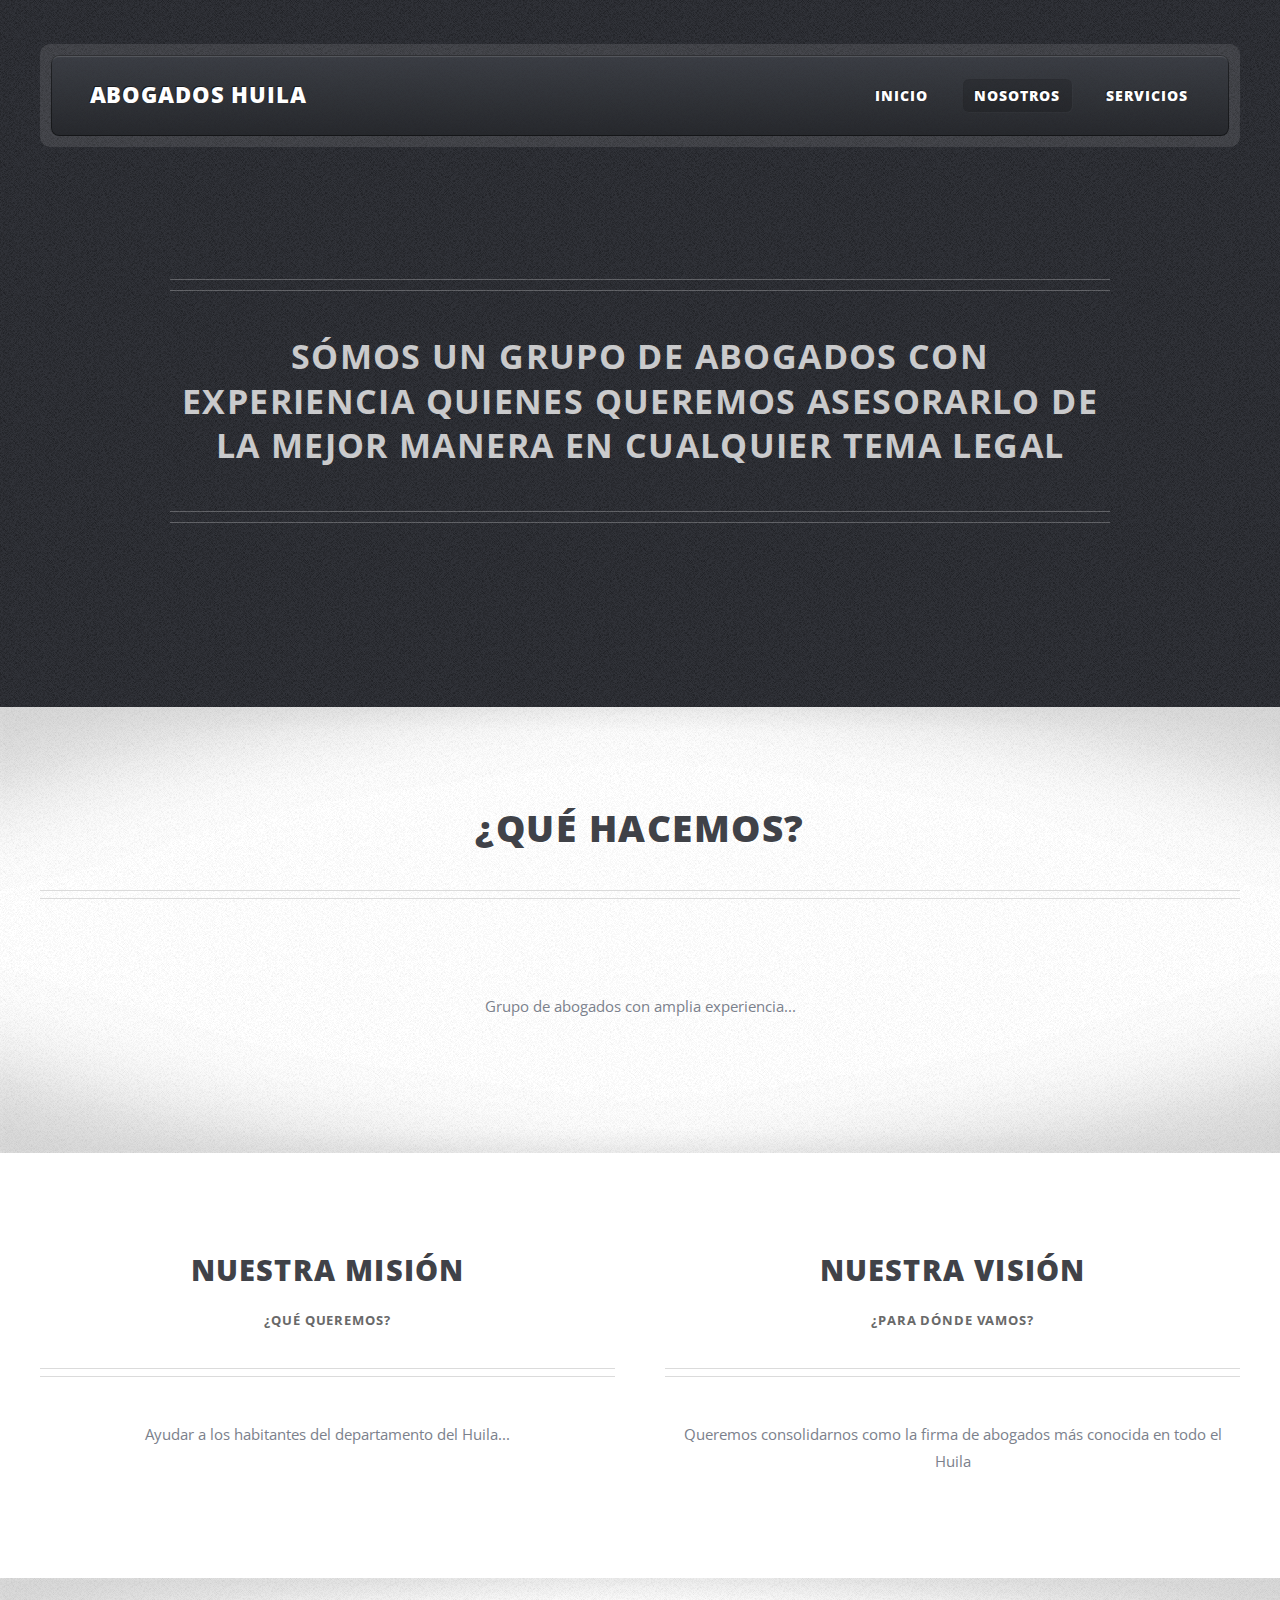
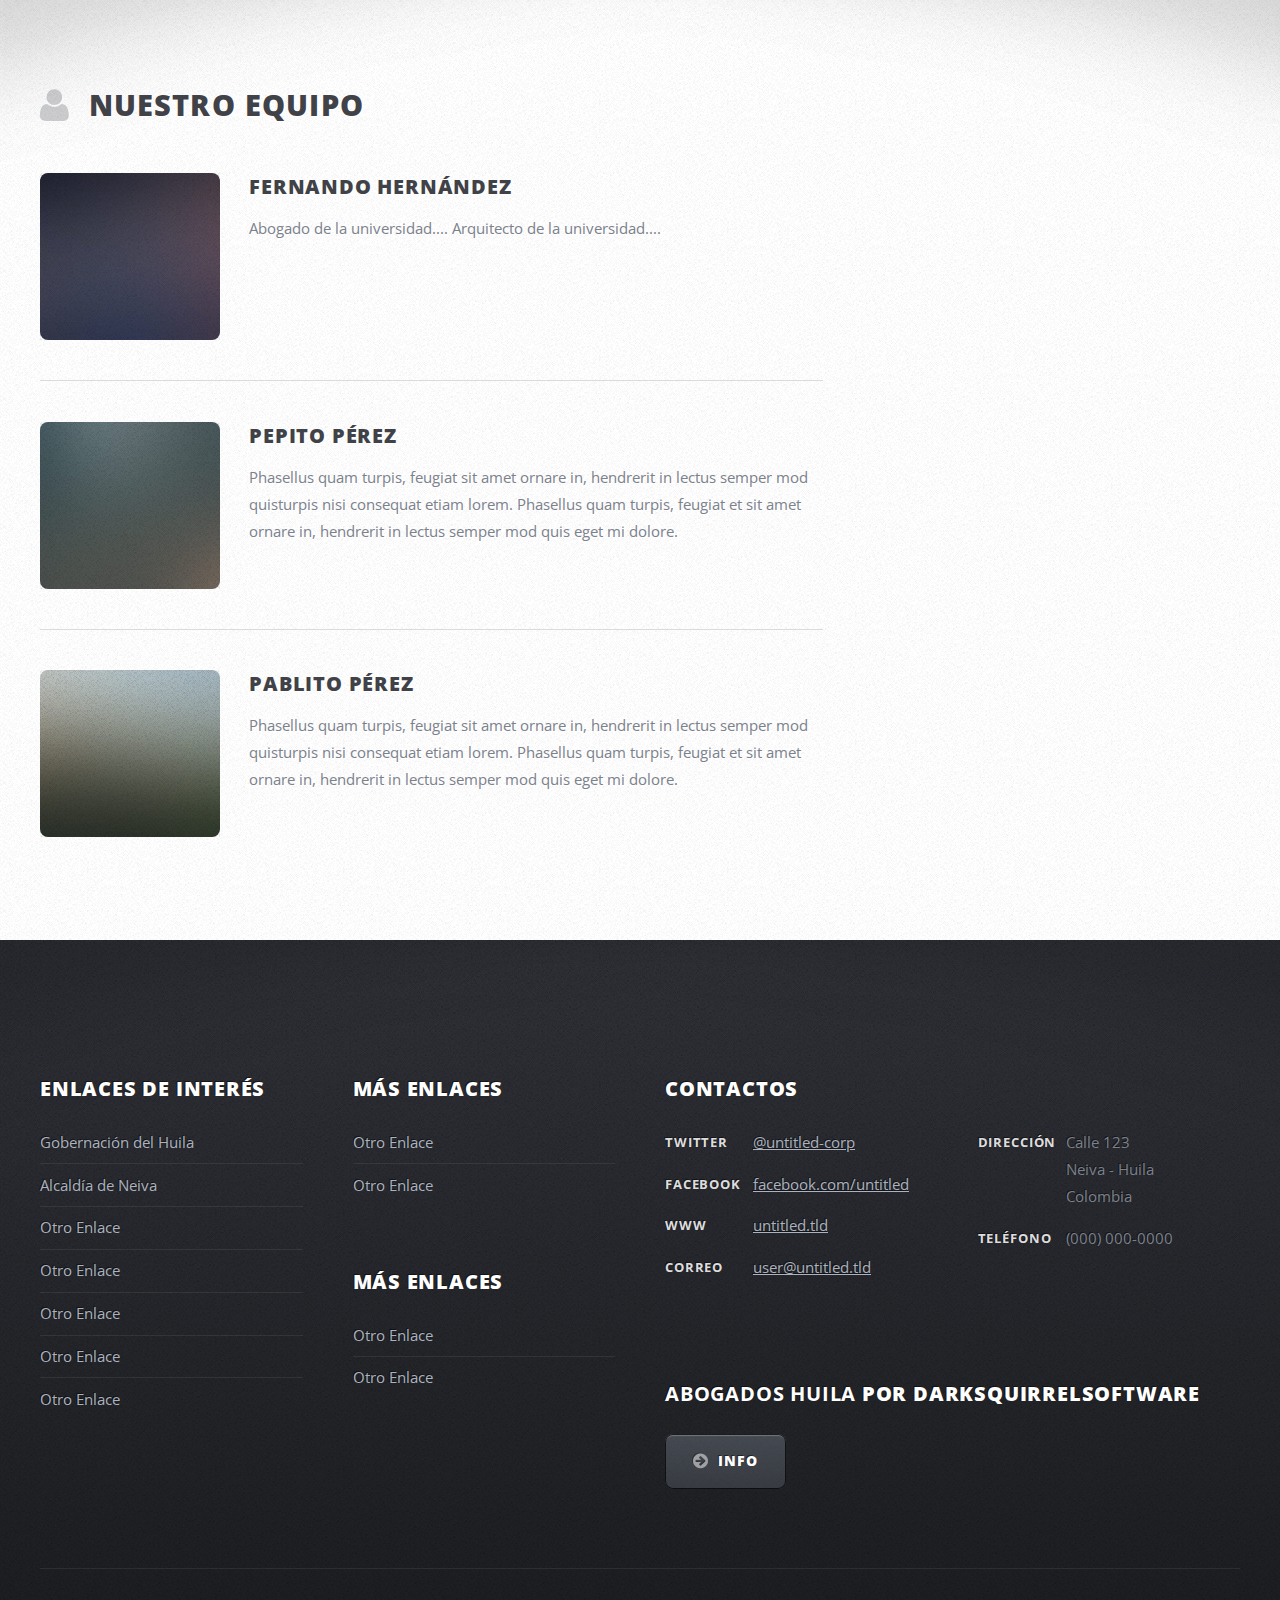
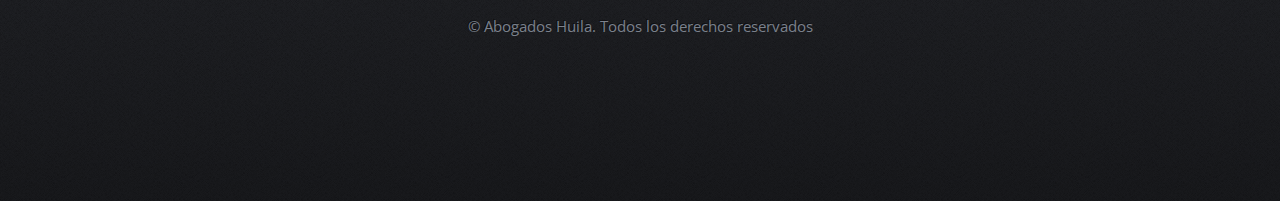
==== nosotros.html @ 2f86e8bd "Primera plantilla para la página" ====
<!DOCTYPE HTML>
<!--
	ZeroFour by HTML5 UP
	html5up.net | @ajlkn
	Free for personal and commercial use under the CCA 3.0 license (html5up.net/license)
-->
<html>
	<head>
		<title>Abogados Huila - Nosotros</title>
		<meta charset="utf-8" />
		<meta name="viewport" content="width=device-width, initial-scale=1" />
		<!--[if lte IE 8]><script src="assets/js/ie/html5shiv.js"></script><![endif]-->
		<link rel="stylesheet" href="assets/css/main.css" />
		<!--[if lte IE 8]><link rel="stylesheet" href="assets/css/ie8.css" /><![endif]-->
		<!--[if lte IE 9]><link rel="stylesheet" href="assets/css/ie9.css" /><![endif]-->
	</head>
	<body class="homepage">
		<div id="page-wrapper">

			<!-- Header -->
				<div id="header-wrapper">
					<div class="container">
						<!-- Header -->
							<header id="header">
								<div class="inner">
									<!-- Logo -->
										<h1><a href="index.html" id="logo">Abogados Huila</a></h1>
									<!-- Nav -->
										<nav id="nav">
											<ul>
												<li><a href="index.html">Inicio</a></li>
												<li class="current_page_item"><a href="nosotros.html">Nosotros</a></li>
												<li>
													<a href="servicios.html">Servicios</a>
													<ul>
														<li><a href="servicios.html#Laboral">Derecho Laboral</a></li>
														<li><a href="servicios.html#Comercial">Derecho Comercial</a></li>
														<li><a href="servicios.html#Industrial">Derecho Industrial</a></li>
														<li><a href="servicios.html#Internacional">Derecho Internacional</a></li>
														<li><a href="servicios.html#Ambiental">Derecho Ambiental</a></li>
														<li><a href="servicios.html#Administrativo">Derecho Administrativo</a></li>
														<li><a href="servicios.html#Civil">Derecho Civil</a></li>
													</ul>
												</li>
											</ul>
										</nav>

								</div>
							</header>

						<!-- Banner -->
							<div id="banner">
								<h2>
									Sómos un grupo de abogados con experiencia quienes queremos asesorarlo de la mejor manera
									en cualquier tema legal
								</h2>

							</div>

					</div>
				</div>

			<!-- Main Wrapper -->
				<div id="main-wrapper">
					<div class="wrapper style1">
						<div class="inner">

							<!-- Feature 1 -->
								<section class="container box feature1">
									<div class="row">
										<div class="12u">
											<header class="first major">
												<h2>¿Qué Hacemos?</h2>
											</header>
										</div>
									</div>

									<div class="row">
										<div class="12u">
											<p>Grupo de abogados con amplia experiencia...</p>
										</div>
									</div>
								</section>

						</div>
					</div>
					<div class="wrapper style2">
						<div class="inner">

							<!-- Feature 2 -->
								<section class="container box feature2">
									<div class="row">
										<div class="6u 12u(mobile)">
											<section>
												<header class="major">
													<h2>Nuestra Misión</h2>
													<p>¿Qué Queremos?</p>
												</header>
												<p>Ayudar a los habitantes del departamento del Huila...</p>

											</section>
										</div>
										<div class="6u 12u(mobile)">
											<section>
												<header class="major">
													<h2>Nuestra Visión</h2>
													<p>¿Para dónde vamos?</p>
												</header>
												<p>Queremos consolidarnos como la firma de abogados más conocida en todo el Huila</p>

											</section>
										</div>
									</div>
								</section>

							</div>
					</div>
					<div class="wrapper style3">
						<div class="inner">
							<div class="container">
								<div class="row">
									<div class="8u 12u(mobile)">

										<!-- Article list -->
											<section class="box article-list">
												<h2 class="icon fa-user">Nuestro Equipo</h2>

												<!-- Excerpt -->
													<article class="box excerpt">
														<a href="#" class="image left"><img src="images/pic04.jpg" alt="" /></a>
														<div>
															<header>
																<h3><a href="#">Fernando Hernández</a></h3>
															</header>
															<p>Abogado de la universidad.... Arquitecto de la universidad....</p>
														</div>
													</article>

												<!-- Excerpt -->
													<article class="box excerpt">
														<a href="#" class="image left"><img src="images/pic05.jpg" alt="" /></a>
														<div>
															<header>
																<h3><a href="#">Pepito Pérez</a></h3>
															</header>
															<p>Phasellus quam turpis, feugiat sit amet ornare in, hendrerit in lectus
															semper mod quisturpis nisi consequat etiam lorem. Phasellus quam turpis,
															feugiat et sit amet ornare in, hendrerit in lectus semper mod quis eget mi dolore.</p>
														</div>
													</article>

												<!-- Excerpt -->
													<article class="box excerpt">
														<a href="#" class="image left"><img src="images/pic06.jpg" alt="" /></a>
														<div>
															<header>
																<h3><a href="#">Pablito Pérez</a></h3>
															</header>
															<p>Phasellus quam turpis, feugiat sit amet ornare in, hendrerit in lectus
															semper mod quisturpis nisi consequat etiam lorem. Phasellus quam turpis,
															feugiat et sit amet ornare in, hendrerit in lectus semper mod quis eget mi dolore.</p>
														</div>
													</article>

											</section>
									</div>

								</div>
							</div>
						</div>
					</div>
				</div>

				<!-- Footer Wrapper -->
					<div id="footer-wrapper">
						<footer id="footer" class="container">
							<div class="row">
								<div class="3u 12u(mobile)">

									<!-- Links -->
										<section>
											<h2>Enlaces de Interés</h2>
											<ul class="divided">
												<li><a href="#">Gobernación del Huila</a></li>
												<li><a href="#">Alcaldía de Neiva</a></li>
												<li><a href="#">Otro Enlace</a></li>
												<li><a href="#">Otro Enlace</a></li>
												<li><a href="#">Otro Enlace</a></li>
												<li><a href="#">Otro Enlace</a></li>
												<li><a href="#">Otro Enlace</a></li>
											</ul>
										</section>

								</div>
								<div class="3u 12u(mobile)">

									<!-- Links -->
										<section>
											<h2>Más Enlaces</h2>
											<ul class="divided">
												<li><a href="#">Otro Enlace</a></li>
												<li><a href="#">Otro Enlace</a></li>
											</ul>
										</section>

										<!-- Links -->
											<section>
												<h2>Más Enlaces</h2>
												<ul class="divided">
													<li><a href="#">Otro Enlace</a></li>
													<li><a href="#">Otro Enlace</a></li>
												</ul>
											</section>
								</div>
								<div class="6u 12u(mobile)">
									<!-- Contact -->
									<section>
										<h2>Contactos</h2>
										<div>
											<div class="row">
												<div class="6u 12u(mobile)">
													<dl class="contact">
														<dt>Twitter</dt>
														<dd><a href="#">@untitled-corp</a></dd>
														<dt>Facebook</dt>
														<dd><a href="#">facebook.com/untitled</a></dd>
														<dt>WWW</dt>
														<dd><a href="#">untitled.tld</a></dd>
														<dt>Correo</dt>
														<dd><a href="#">user@untitled.tld</a></dd>
													</dl>
												</div>
												<div class="6u 12u(mobile)">
													<dl class="contact">
														<dt>Dirección</dt>
														<dd>
															Calle 123<br />
															Neiva - Huila<br />
															Colombia
														</dd>
														<dt>Teléfono</dt>
														<dd>(000) 000-0000</dd>
													</dl>
												</div>
											</div>
										</div>
									</section>
									<!-- About -->
										<section>
											<h2><strong>Abogados Huila</strong> por DarkSquirrelSoftware</h2>
											<a href="#" class="button alt icon fa-arrow-circle-right">Info</a>
										</section>
								</div>
							</div>
							<div class="row">
								<div class="12u">
									<div id="copyright">
										<ul class="menu">
											<li>&copy; Abogados Huila. Todos los derechos reservados</li>
										</ul>
									</div>
								</div>
							</div>
						</footer>
					</div> <!-- Fin Wrapper Footer -->

		</div>

		<!-- Scripts -->

			<script src="assets/js/jquery.min.js"></script>
			<script src="assets/js/jquery.dropotron.min.js"></script>
			<script src="assets/js/skel.min.js"></script>
			<script src="assets/js/skel-viewport.min.js"></script>
			<script src="assets/js/util.js"></script>
			<!--[if lte IE 8]><script src="assets/js/ie/respond.min.js"></script><![endif]-->
			<script src="assets/js/main.js"></script>

	</body>
</html>
---- assets/css/main.css ----
@import url("https://fonts.googleapis.com/css?family=Open+Sans:400,400italic,700,800");
@import url("font-awesome.min.css");

/*
	ZeroFour by HTML5 UP
	html5up.net | @ajlkn
	Free for personal and commercial use under the CCA 3.0 license (html5up.net/license)
*/

/* Reset */

	html, body, div, span, applet, object, iframe, h1, h2, h3, h4, h5, h6, p, blockquote, pre, a, abbr, acronym, address, big, cite, code, del, dfn, em, img, ins, kbd, q, s, samp, small, strike, strong, sub, sup, tt, var, b, u, i, center, dl, dt, dd, ol, ul, li, fieldset, form, label, legend, table, caption, tbody, tfoot, thead, tr, th, td, article, aside, canvas, details, embed, figure, figcaption, footer, header, hgroup, menu, nav, output, ruby, section, summary, time, mark, audio, video {
		margin: 0;
		padding: 0;
		border: 0;
		font-size: 100%;
		font: inherit;
		vertical-align: baseline;
	}

	article, aside, details, figcaption, figure, footer, header, hgroup, menu, nav, section {
		display: block;
	}

	body {
		line-height: 1;
	}

	ol, ul {
		list-style: none;
	}

	blockquote, q {
		quotes: none;
	}

	blockquote:before, blockquote:after, q:before, q:after {
		content: '';
		content: none;
	}

	table {
		border-collapse: collapse;
		border-spacing: 0;
	}

	body {
		-webkit-text-size-adjust: none;
	}

/* Box Model */

	*, *:before, *:after {
		-moz-box-sizing: border-box;
		-webkit-box-sizing: border-box;
		box-sizing: border-box;
	}

/* Containers */

	.container {
		margin-left: auto;
		margin-right: auto;
	}

	.container.\31 25\25 {
		width: 100%;
		max-width: 1200px;
		min-width: 960px;
	}

	.container.\37 5\25 {
		width: 720px;
	}

	.container.\35 0\25 {
		width: 480px;
	}

	.container.\32 5\25 {
		width: 240px;
	}

	.container {
		width: 960px;
	}

	@media screen and (min-width: 737px) {

		.container.\31 25\25 {
			width: 100%;
			max-width: 1500px;
			min-width: 1200px;
		}

		.container.\37 5\25 {
			width: 900px;
		}

		.container.\35 0\25 {
			width: 600px;
		}

		.container.\32 5\25 {
			width: 300px;
		}

		.container {
			width: 1200px;
		}

	}

	@media screen and (min-width: 737px) and (max-width: 1200px) {

		.container.\31 25\25 {
			width: 100%;
			max-width: 1250px;
			min-width: 1000px;
		}

		.container.\37 5\25 {
			width: 750px;
		}

		.container.\35 0\25 {
			width: 500px;
		}

		.container.\32 5\25 {
			width: 250px;
		}

		.container {
			width: 1000px;
		}

	}

	@media screen and (max-width: 736px) {

		.container.\31 25\25 {
			width: 100%;
			max-width: 125%;
			min-width: 100%;
		}

		.container.\37 5\25 {
			width: 75%;
		}

		.container.\35 0\25 {
			width: 50%;
		}

		.container.\32 5\25 {
			width: 25%;
		}

		.container {
			width: 100% !important;
		}

	}

/* Grid */

	.row {
		border-bottom: solid 1px transparent;
		-moz-box-sizing: border-box;
		-webkit-box-sizing: border-box;
		box-sizing: border-box;
	}

	.row > * {
		float: left;
		-moz-box-sizing: border-box;
		-webkit-box-sizing: border-box;
		box-sizing: border-box;
	}

	.row:after, .row:before {
		content: '';
		display: block;
		clear: both;
		height: 0;
	}

	.row.uniform > * > :first-child {
		margin-top: 0;
	}

	.row.uniform > * > :last-child {
		margin-bottom: 0;
	}

	.row.\30 \25 > * {
		padding: 0 0 0 0px;
	}

	.row.\30 \25 {
		margin: 0 0 -1px 0px;
	}

	.row.uniform.\30 \25 > * {
		padding: 0px 0 0 0px;
	}

	.row.uniform.\30 \25 {
		margin: 0px 0 -1px 0px;
	}

	.row > * {
		padding: 0 0 0 40px;
	}

	.row {
		margin: 0 0 -1px -40px;
	}

	.row.uniform > * {
		padding: 40px 0 0 40px;
	}

	.row.uniform {
		margin: -40px 0 -1px -40px;
	}

	.row.\32 00\25 > * {
		padding: 0 0 0 80px;
	}

	.row.\32 00\25 {
		margin: 0 0 -1px -80px;
	}

	.row.uniform.\32 00\25 > * {
		padding: 80px 0 0 80px;
	}

	.row.uniform.\32 00\25 {
		margin: -80px 0 -1px -80px;
	}

	.row.\31 50\25 > * {
		padding: 0 0 0 60px;
	}

	.row.\31 50\25 {
		margin: 0 0 -1px -60px;
	}

	.row.uniform.\31 50\25 > * {
		padding: 60px 0 0 60px;
	}

	.row.uniform.\31 50\25 {
		margin: -60px 0 -1px -60px;
	}

	.row.\35 0\25 > * {
		padding: 0 0 0 20px;
	}

	.row.\35 0\25 {
		margin: 0 0 -1px -20px;
	}

	.row.uniform.\35 0\25 > * {
		padding: 20px 0 0 20px;
	}

	.row.uniform.\35 0\25 {
		margin: -20px 0 -1px -20px;
	}

	.row.\32 5\25 > * {
		padding: 0 0 0 10px;
	}

	.row.\32 5\25 {
		margin: 0 0 -1px -10px;
	}

	.row.uniform.\32 5\25 > * {
		padding: 10px 0 0 10px;
	}

	.row.uniform.\32 5\25 {
		margin: -10px 0 -1px -10px;
	}

	.\31 2u, .\31 2u\24 {
		width: 100%;
		clear: none;
		margin-left: 0;
	}

	.\31 1u, .\31 1u\24 {
		width: 91.6666666667%;
		clear: none;
		margin-left: 0;
	}

	.\31 0u, .\31 0u\24 {
		width: 83.3333333333%;
		clear: none;
		margin-left: 0;
	}

	.\39 u, .\39 u\24 {
		width: 75%;
		clear: none;
		margin-left: 0;
	}

	.\38 u, .\38 u\24 {
		width: 66.6666666667%;
		clear: none;
		margin-left: 0;
	}

	.\37 u, .\37 u\24 {
		width: 58.3333333333%;
		clear: none;
		margin-left: 0;
	}

	.\36 u, .\36 u\24 {
		width: 50%;
		clear: none;
		margin-left: 0;
	}

	.\35 u, .\35 u\24 {
		width: 41.6666666667%;
		clear: none;
		margin-left: 0;
	}

	.\34 u, .\34 u\24 {
		width: 33.3333333333%;
		clear: none;
		margin-left: 0;
	}

	.\33 u, .\33 u\24 {
		width: 25%;
		clear: none;
		margin-left: 0;
	}

	.\32 u, .\32 u\24 {
		width: 16.6666666667%;
		clear: none;
		margin-left: 0;
	}

	.\31 u, .\31 u\24 {
		width: 8.3333333333%;
		clear: none;
		margin-left: 0;
	}

	.\31 2u\24 + *,
	.\31 1u\24 + *,
	.\31 0u\24 + *,
	.\39 u\24 + *,
	.\38 u\24 + *,
	.\37 u\24 + *,
	.\36 u\24 + *,
	.\35 u\24 + *,
	.\34 u\24 + *,
	.\33 u\24 + *,
	.\32 u\24 + *,
	.\31 u\24 + * {
		clear: left;
	}

	.\-11u {
		margin-left: 91.66667%;
	}

	.\-10u {
		margin-left: 83.33333%;
	}

	.\-9u {
		margin-left: 75%;
	}

	.\-8u {
		margin-left: 66.66667%;
	}

	.\-7u {
		margin-left: 58.33333%;
	}

	.\-6u {
		margin-left: 50%;
	}

	.\-5u {
		margin-left: 41.66667%;
	}

	.\-4u {
		margin-left: 33.33333%;
	}

	.\-3u {
		margin-left: 25%;
	}

	.\-2u {
		margin-left: 16.66667%;
	}

	.\-1u {
		margin-left: 8.33333%;
	}

	@media screen and (min-width: 737px) {

		.row > * {
			padding: 50px 0 0 50px;
		}

		.row {
			margin: -50px 0 -1px -50px;
		}

		.row.uniform > * {
			padding: 50px 0 0 50px;
		}

		.row.uniform {
			margin: -50px 0 -1px -50px;
		}

		.row.\32 00\25 > * {
			padding: 100px 0 0 100px;
		}

		.row.\32 00\25 {
			margin: -100px 0 -1px -100px;
		}

		.row.uniform.\32 00\25 > * {
			padding: 100px 0 0 100px;
		}

		.row.uniform.\32 00\25 {
			margin: -100px 0 -1px -100px;
		}

		.row.\31 50\25 > * {
			padding: 75px 0 0 75px;
		}

		.row.\31 50\25 {
			margin: -75px 0 -1px -75px;
		}

		.row.uniform.\31 50\25 > * {
			padding: 75px 0 0 75px;
		}

		.row.uniform.\31 50\25 {
			margin: -75px 0 -1px -75px;
		}

		.row.\35 0\25 > * {
			padding: 25px 0 0 25px;
		}

		.row.\35 0\25 {
			margin: -25px 0 -1px -25px;
		}

		.row.uniform.\35 0\25 > * {
			padding: 25px 0 0 25px;
		}

		.row.uniform.\35 0\25 {
			margin: -25px 0 -1px -25px;
		}

		.row.\32 5\25 > * {
			padding: 12.5px 0 0 12.5px;
		}

		.row.\32 5\25 {
			margin: -12.5px 0 -1px -12.5px;
		}

		.row.uniform.\32 5\25 > * {
			padding: 12.5px 0 0 12.5px;
		}

		.row.uniform.\32 5\25 {
			margin: -12.5px 0 -1px -12.5px;
		}

		.\31 2u\28desktop\29, .\31 2u\24\28desktop\29 {
			width: 100%;
			clear: none;
			margin-left: 0;
		}

		.\31 1u\28desktop\29, .\31 1u\24\28desktop\29 {
			width: 91.6666666667%;
			clear: none;
			margin-left: 0;
		}

		.\31 0u\28desktop\29, .\31 0u\24\28desktop\29 {
			width: 83.3333333333%;
			clear: none;
			margin-left: 0;
		}

		.\39 u\28desktop\29, .\39 u\24\28desktop\29 {
			width: 75%;
			clear: none;
			margin-left: 0;
		}

		.\38 u\28desktop\29, .\38 u\24\28desktop\29 {
			width: 66.6666666667%;
			clear: none;
			margin-left: 0;
		}

		.\37 u\28desktop\29, .\37 u\24\28desktop\29 {
			width: 58.3333333333%;
			clear: none;
			margin-left: 0;
		}

		.\36 u\28desktop\29, .\36 u\24\28desktop\29 {
			width: 50%;
			clear: none;
			margin-left: 0;
		}

		.\35 u\28desktop\29, .\35 u\24\28desktop\29 {
			width: 41.6666666667%;
			clear: none;
			margin-left: 0;
		}

		.\34 u\28desktop\29, .\34 u\24\28desktop\29 {
			width: 33.3333333333%;
			clear: none;
			margin-left: 0;
		}

		.\33 u\28desktop\29, .\33 u\24\28desktop\29 {
			width: 25%;
			clear: none;
			margin-left: 0;
		}

		.\32 u\28desktop\29, .\32 u\24\28desktop\29 {
			width: 16.6666666667%;
			clear: none;
			margin-left: 0;
		}

		.\31 u\28desktop\29, .\31 u\24\28desktop\29 {
			width: 8.3333333333%;
			clear: none;
			margin-left: 0;
		}

		.\31 2u\24\28desktop\29 + *,
		.\31 1u\24\28desktop\29 + *,
		.\31 0u\24\28desktop\29 + *,
		.\39 u\24\28desktop\29 + *,
		.\38 u\24\28desktop\29 + *,
		.\37 u\24\28desktop\29 + *,
		.\36 u\24\28desktop\29 + *,
		.\35 u\24\28desktop\29 + *,
		.\34 u\24\28desktop\29 + *,
		.\33 u\24\28desktop\29 + *,
		.\32 u\24\28desktop\29 + *,
		.\31 u\24\28desktop\29 + * {
			clear: left;
		}

		.\-11u\28desktop\29 {
			margin-left: 91.66667%;
		}

		.\-10u\28desktop\29 {
			margin-left: 83.33333%;
		}

		.\-9u\28desktop\29 {
			margin-left: 75%;
		}

		.\-8u\28desktop\29 {
			margin-left: 66.66667%;
		}

		.\-7u\28desktop\29 {
			margin-left: 58.33333%;
		}

		.\-6u\28desktop\29 {
			margin-left: 50%;
		}

		.\-5u\28desktop\29 {
			margin-left: 41.66667%;
		}

		.\-4u\28desktop\29 {
			margin-left: 33.33333%;
		}

		.\-3u\28desktop\29 {
			margin-left: 25%;
		}

		.\-2u\28desktop\29 {
			margin-left: 16.66667%;
		}

		.\-1u\28desktop\29 {
			margin-left: 8.33333%;
		}

	}

	@media screen and (min-width: 737px) and (max-width: 1200px) {

		.row > * {
			padding: 35px 0 0 35px;
		}

		.row {
			margin: -35px 0 -1px -35px;
		}

		.row.uniform > * {
			padding: 35px 0 0 35px;
		}

		.row.uniform {
			margin: -35px 0 -1px -35px;
		}

		.row.\32 00\25 > * {
			padding: 70px 0 0 70px;
		}

		.row.\32 00\25 {
			margin: -70px 0 -1px -70px;
		}

		.row.uniform.\32 00\25 > * {
			padding: 70px 0 0 70px;
		}

		.row.uniform.\32 00\25 {
			margin: -70px 0 -1px -70px;
		}

		.row.\31 50\25 > * {
			padding: 52.5px 0 0 52.5px;
		}

		.row.\31 50\25 {
			margin: -52.5px 0 -1px -52.5px;
		}

		.row.uniform.\31 50\25 > * {
			padding: 52.5px 0 0 52.5px;
		}

		.row.uniform.\31 50\25 {
			margin: -52.5px 0 -1px -52.5px;
		}

		.row.\35 0\25 > * {
			padding: 17.5px 0 0 17.5px;
		}

		.row.\35 0\25 {
			margin: -17.5px 0 -1px -17.5px;
		}

		.row.uniform.\35 0\25 > * {
			padding: 17.5px 0 0 17.5px;
		}

		.row.uniform.\35 0\25 {
			margin: -17.5px 0 -1px -17.5px;
		}

		.row.\32 5\25 > * {
			padding: 8.75px 0 0 8.75px;
		}

		.row.\32 5\25 {
			margin: -8.75px 0 -1px -8.75px;
		}

		.row.uniform.\32 5\25 > * {
			padding: 8.75px 0 0 8.75px;
		}

		.row.uniform.\32 5\25 {
			margin: -8.75px 0 -1px -8.75px;
		}

		.\31 2u\28tablet\29, .\31 2u\24\28tablet\29 {
			width: 100%;
			clear: none;
			margin-left: 0;
		}

		.\31 1u\28tablet\29, .\31 1u\24\28tablet\29 {
			width: 91.6666666667%;
			clear: none;
			margin-left: 0;
		}

		.\31 0u\28tablet\29, .\31 0u\24\28tablet\29 {
			width: 83.3333333333%;
			clear: none;
			margin-left: 0;
		}

		.\39 u\28tablet\29, .\39 u\24\28tablet\29 {
			width: 75%;
			clear: none;
			margin-left: 0;
		}

		.\38 u\28tablet\29, .\38 u\24\28tablet\29 {
			width: 66.6666666667%;
			clear: none;
			margin-left: 0;
		}

		.\37 u\28tablet\29, .\37 u\24\28tablet\29 {
			width: 58.3333333333%;
			clear: none;
			margin-left: 0;
		}

		.\36 u\28tablet\29, .\36 u\24\28tablet\29 {
			width: 50%;
			clear: none;
			margin-left: 0;
		}

		.\35 u\28tablet\29, .\35 u\24\28tablet\29 {
			width: 41.6666666667%;
			clear: none;
			margin-left: 0;
		}

		.\34 u\28tablet\29, .\34 u\24\28tablet\29 {
			width: 33.3333333333%;
			clear: none;
			margin-left: 0;
		}

		.\33 u\28tablet\29, .\33 u\24\28tablet\29 {
			width: 25%;
			clear: none;
			margin-left: 0;
		}

		.\32 u\28tablet\29, .\32 u\24\28tablet\29 {
			width: 16.6666666667%;
			clear: none;
			margin-left: 0;
		}

		.\31 u\28tablet\29, .\31 u\24\28tablet\29 {
			width: 8.3333333333%;
			clear: none;
			margin-left: 0;
		}

		.\31 2u\24\28tablet\29 + *,
		.\31 1u\24\28tablet\29 + *,
		.\31 0u\24\28tablet\29 + *,
		.\39 u\24\28tablet\29 + *,
		.\38 u\24\28tablet\29 + *,
		.\37 u\24\28tablet\29 + *,
		.\36 u\24\28tablet\29 + *,
		.\35 u\24\28tablet\29 + *,
		.\34 u\24\28tablet\29 + *,
		.\33 u\24\28tablet\29 + *,
		.\32 u\24\28tablet\29 + *,
		.\31 u\24\28tablet\29 + * {
			clear: left;
		}

		.\-11u\28tablet\29 {
			margin-left: 91.66667%;
		}

		.\-10u\28tablet\29 {
			margin-left: 83.33333%;
		}

		.\-9u\28tablet\29 {
			margin-left: 75%;
		}

		.\-8u\28tablet\29 {
			margin-left: 66.66667%;
		}

		.\-7u\28tablet\29 {
			margin-left: 58.33333%;
		}

		.\-6u\28tablet\29 {
			margin-left: 50%;
		}

		.\-5u\28tablet\29 {
			margin-left: 41.66667%;
		}

		.\-4u\28tablet\29 {
			margin-left: 33.33333%;
		}

		.\-3u\28tablet\29 {
			margin-left: 25%;
		}

		.\-2u\28tablet\29 {
			margin-left: 16.66667%;
		}

		.\-1u\28tablet\29 {
			margin-left: 8.33333%;
		}

	}

	@media screen and (max-width: 736px) {

		.row > * {
			padding: 10px 0 0 10px;
		}

		.row {
			margin: -10px 0 -1px -10px;
		}

		.row.uniform > * {
			padding: 10px 0 0 10px;
		}

		.row.uniform {
			margin: -10px 0 -1px -10px;
		}

		.row.\32 00\25 > * {
			padding: 20px 0 0 20px;
		}

		.row.\32 00\25 {
			margin: -20px 0 -1px -20px;
		}

		.row.uniform.\32 00\25 > * {
			padding: 20px 0 0 20px;
		}

		.row.uniform.\32 00\25 {
			margin: -20px 0 -1px -20px;
		}

		.row.\31 50\25 > * {
			padding: 15px 0 0 15px;
		}

		.row.\31 50\25 {
			margin: -15px 0 -1px -15px;
		}

		.row.uniform.\31 50\25 > * {
			padding: 15px 0 0 15px;
		}

		.row.uniform.\31 50\25 {
			margin: -15px 0 -1px -15px;
		}

		.row.\35 0\25 > * {
			padding: 5px 0 0 5px;
		}

		.row.\35 0\25 {
			margin: -5px 0 -1px -5px;
		}

		.row.uniform.\35 0\25 > * {
			padding: 5px 0 0 5px;
		}

		.row.uniform.\35 0\25 {
			margin: -5px 0 -1px -5px;
		}

		.row.\32 5\25 > * {
			padding: 2.5px 0 0 2.5px;
		}

		.row.\32 5\25 {
			margin: -2.5px 0 -1px -2.5px;
		}

		.row.uniform.\32 5\25 > * {
			padding: 2.5px 0 0 2.5px;
		}

		.row.uniform.\32 5\25 {
			margin: -2.5px 0 -1px -2.5px;
		}

		.\31 2u\28mobile\29, .\31 2u\24\28mobile\29 {
			width: 100%;
			clear: none;
			margin-left: 0;
		}

		.\31 1u\28mobile\29, .\31 1u\24\28mobile\29 {
			width: 91.6666666667%;
			clear: none;
			margin-left: 0;
		}

		.\31 0u\28mobile\29, .\31 0u\24\28mobile\29 {
			width: 83.3333333333%;
			clear: none;
			margin-left: 0;
		}

		.\39 u\28mobile\29, .\39 u\24\28mobile\29 {
			width: 75%;
			clear: none;
			margin-left: 0;
		}

		.\38 u\28mobile\29, .\38 u\24\28mobile\29 {
			width: 66.6666666667%;
			clear: none;
			margin-left: 0;
		}

		.\37 u\28mobile\29, .\37 u\24\28mobile\29 {
			width: 58.3333333333%;
			clear: none;
			margin-left: 0;
		}

		.\36 u\28mobile\29, .\36 u\24\28mobile\29 {
			width: 50%;
			clear: none;
			margin-left: 0;
		}

		.\35 u\28mobile\29, .\35 u\24\28mobile\29 {
			width: 41.6666666667%;
			clear: none;
			margin-left: 0;
		}

		.\34 u\28mobile\29, .\34 u\24\28mobile\29 {
			width: 33.3333333333%;
			clear: none;
			margin-left: 0;
		}

		.\33 u\28mobile\29, .\33 u\24\28mobile\29 {
			width: 25%;
			clear: none;
			margin-left: 0;
		}

		.\32 u\28mobile\29, .\32 u\24\28mobile\29 {
			width: 16.6666666667%;
			clear: none;
			margin-left: 0;
		}

		.\31 u\28mobile\29, .\31 u\24\28mobile\29 {
			width: 8.3333333333%;
			clear: none;
			margin-left: 0;
		}

		.\31 2u\24\28mobile\29 + *,
		.\31 1u\24\28mobile\29 + *,
		.\31 0u\24\28mobile\29 + *,
		.\39 u\24\28mobile\29 + *,
		.\38 u\24\28mobile\29 + *,
		.\37 u\24\28mobile\29 + *,
		.\36 u\24\28mobile\29 + *,
		.\35 u\24\28mobile\29 + *,
		.\34 u\24\28mobile\29 + *,
		.\33 u\24\28mobile\29 + *,
		.\32 u\24\28mobile\29 + *,
		.\31 u\24\28mobile\29 + * {
			clear: left;
		}

		.\-11u\28mobile\29 {
			margin-left: 91.66667%;
		}

		.\-10u\28mobile\29 {
			margin-left: 83.33333%;
		}

		.\-9u\28mobile\29 {
			margin-left: 75%;
		}

		.\-8u\28mobile\29 {
			margin-left: 66.66667%;
		}

		.\-7u\28mobile\29 {
			margin-left: 58.33333%;
		}

		.\-6u\28mobile\29 {
			margin-left: 50%;
		}

		.\-5u\28mobile\29 {
			margin-left: 41.66667%;
		}

		.\-4u\28mobile\29 {
			margin-left: 33.33333%;
		}

		.\-3u\28mobile\29 {
			margin-left: 25%;
		}

		.\-2u\28mobile\29 {
			margin-left: 16.66667%;
		}

		.\-1u\28mobile\29 {
			margin-left: 8.33333%;
		}

	}

/* Basic */

	@-ms-viewport {
		width: device-width;
	}

	body {
		background: #303238 url("images/bg01.png");
		font-family: 'Open Sans', sans-serif;
		color: #7b818c;
		font-weight: 400;
	}

		body.is-loading * {
			-moz-transition: none !important;
			-webkit-transition: none !important;
			-ms-transition: none !important;
			transition: none !important;
			-moz-animation: none !important;
			-webkit-animation: none !important;
			-ms-animation: none !important;
			animation: none !important;
		}

	input, select, textarea {
		font-family: 'Open Sans', sans-serif;
		color: #7b818c;
		font-weight: 400;
	}

	a {
		color: inherit;
		text-decoration: underline;
	}

		a:hover {
			text-decoration: none;
		}

	h1, h2, h3, h4, h5, h6 {
		text-transform: uppercase;
		font-weight: 800;
		letter-spacing: 0.04em;
		color: #404248;
		margin: 0 0 1em 0;
	}

	h1 a, h2 a, h3 a, h4 a, h5 a, h6 a {
		color: inherit;
		text-decoration: none;
		outline: 0;
	}

	h2 {
		font-size: 2em;
		margin: 0 0 1.5em 0;
		line-height: 1em;
	}

		h2.icon {
			line-height: 48px;
		}

			h2.icon:before {
				position: relative;
				top: 0.05em;
				margin-right: 0.5em;
				opacity: 0.25;
			}

	h3 {
		font-size: 1.35em;
		margin-top: 2em;
	}

	b, strong {
		color: #404248;
		font-weight: 700;
	}

	i, em {
		font-style: italic;
	}

	br.clear {
		clear: both;
	}

	sub {
		position: relative;
		top: 0.5em;
		font-size: 0.8em;
	}

	sup {
		position: relative;
		top: -0.5em;
		font-size: 0.8em;
	}

	hr {
		border: 0;
		border-top: solid 1px #ddd;
	}

	blockquote {
		border-left: solid 0.5em #ddd;
		padding: 1em 0 1em 2em;
		font-style: italic;
	}

	p, ul, ol, dl, table {
		margin-bottom: 2em;
	}

	.date {
		display: block;
		text-transform: uppercase;
		font-weight: 700;
		letter-spacing: 0.065em;
		font-size: 0.9em;
		color: #696969;
		margin: 0 0 0.25em 0;
	}

/* Section/Article */

	section, article {
		margin-bottom: 5em;
	}

	section > :last-child,
	article > :last-child,
	section:last-child,
	article:last-child {
		margin-bottom: 0;
	}

	header {
		margin: 0 0 2em 0;
	}

		header h2, header h3 {
			margin: 0 0 0.25em 0;
		}

		header p {
			display: block;
			text-transform: uppercase;
			font-weight: 700;
			letter-spacing: 0.065em;
			font-size: 0.9em;
			color: #696969;
			margin: 0;
		}

			header p strong {
				color: #404248;
				font-weight: 800;
			}

	footer {
		margin: 2.5em 0 0 0;
	}

	header.major {
		border-bottom: solid 1px #dbdbdb;
		margin: 0 0 3em 0;
	}

		header.major:after {
			content: '';
			display: block;
			border-top: solid 1px #dbdbdb;
			height: 8px;
		}

		header.major h2, header.major h3 {
			margin: 0 0 1.2em 0;
		}

		header.major p {
			margin: 0 0 1.5em 0;
			position: relative;
			top: -1em;
		}

/* Forms */

	form label {
		display: block;
		text-transform: uppercase;
		font-weight: 800;
		letter-spacing: 0.04em;
		color: #404248;
		margin: 0 0 1em 0;
		font-size: 0.8em;
	}

	form input[type="text"],
	form input[type="email"],
	form input[type="password"],
	form select,
	form textarea {
		-webkit-appearance: none;
		display: block;
		width: 100%;
		border-radius: 8px;
		border: solid 1px #eee;
	}

	form input[type="text"]:focus,
	form input[type="email"]:focus,
	form input[type="password"]:focus,
	form select:focus,
	form textarea:focus {
		box-shadow: 0 0 2px 1px #4091bf;
	}

	form input[type="text"],
	form input[type="email"],
	form input[type="password"] {
		line-height: 3em;
		padding: 0 1em;
	}

	form select {
		line-height: 3em;
		padding: 0 1em;
	}

	form textarea {
		min-height: 9em;
		padding: 1em;
	}

	form .formerize-placeholder,
	form ::-webkit-input-placeholder,
	form :-moz-placeholder,
	form ::-moz-placeholder,
	form :-ms-input-placeholder {
		color: #555 !important;
	}

	form ::-moz-focus-inner {
		border: 0;
	}

/* Tables */

	table {
		width: 100%;
	}

		table.default {
			width: 100%;
		}

			table.default tr {
				border-top: solid 1px #eee;
			}

				table.default tr:first-child {
					border-top: 0;
				}

			table.default td {
				padding: 0.5em 1em 0.5em 1em;
			}

			table.default th {
				text-align: left;
				padding: 0.5em 1em 0.5em 1em;
				text-transform: uppercase;
				font-weight: 800;
				letter-spacing: 0.04em;
				margin: 0 0 1em 0;
				font-size: 0.8em;
			}

			table.default thead {
				background: #404248;
				color: #fff;
			}

/* Image */

	.image {
		position: relative;
		display: inline-block;
	}

		.image img {
			display: block;
			width: 100%;
			border-radius: 8px;
		}

		.image:before {
			content: '';
			display: block;
			position: absolute;
			left: 0;
			top: 0;
			background: url("images/bg01.png");
			width: 100%;
			height: 100%;
			opacity: 0.75;
		}

		.image.fit {
			display: block;
			width: 100%;
		}

		.image.featured {
			display: block;
			width: 100%;
			margin: 0 0 2.5em 0;
		}

		.image.left {
			float: left;
			margin: 0 2em 2em 0;
		}

		.image.centered {
			display: block;
			margin: 0 0 2.5em 0;
		}

			.image.centered img {
				margin: 0 auto;
				width: auto;
			}

/* Button */

	input[type="button"],
	input[type="submit"],
	input[type="reset"],
	button,
	.button {
		background-image: -moz-linear-gradient(top, rgba(0, 0, 0, 0), rgba(0, 0, 0, 0.2)), url("images/bg02.png");
		background-image: -webkit-linear-gradient(top, rgba(0, 0, 0, 0), rgba(0, 0, 0, 0.2)), url("images/bg02.png");
		background-image: -ms-linear-gradient(top, rgba(0, 0, 0, 0), rgba(0, 0, 0, 0.2)), url("images/bg02.png");
		background-image: linear-gradient(top, rgba(0, 0, 0, 0), rgba(0, 0, 0, 0.2)), url("images/bg02.png");
		-moz-transition: background-color 0.2s ease-in-out;
		-webkit-transition: background-color 0.2s ease-in-out;
		-ms-transition: background-color 0.2s ease-in-out;
		transition: background-color 0.2s ease-in-out;
		-webkit-appearance: none;
		position: relative;
		display: inline-block;
		background-color: #4091bf;
		border-radius: 8px;
		box-shadow: inset 0px 0px 0px 1px rgba(0, 0, 0, 0.35), inset 0px 2px 1px 0px rgba(255, 255, 255, 0.35);
		text-shadow: -1px -1px 0 rgba(0, 0, 0, 0.5);
		color: #fff !important;
		text-decoration: none;
		text-transform: uppercase;
		font-weight: 800;
		font-size: 0.95em;
		letter-spacing: 0.075em;
		padding: 1em 2em;
		outline: 0;
		border: 0;
		white-space: nowrap;
		cursor: pointer;
	}

		input[type="button"].icon:before,
		input[type="submit"].icon:before,
		input[type="reset"].icon:before,
		button.icon:before,
		.button.icon:before {
			opacity: 0.5;
			margin-right: 0.5em;
			position: relative;
			top: 0.05em;
		}

		input[type="button"]:hover,
		input[type="submit"]:hover,
		input[type="reset"]:hover,
		button:hover,
		.button:hover {
			background-color: #50a1cf;
		}

		input[type="button"]:active,
		input[type="submit"]:active,
		input[type="reset"]:active,
		button:active,
		.button:active {
			background-color: #3081af;
		}

		input[type="button"].medium,
		input[type="submit"].medium,
		input[type="reset"].medium,
		button.medium,
		.button.medium {
			font-size: 1.25em;
			padding: 1em 2.25em;
		}

		input[type="button"].big,
		input[type="submit"].big,
		input[type="reset"].big,
		button.big,
		.button.big {
			font-size: 1.5em;
			padding: 1em 2.25em;
		}

		input[type="button"].alt,
		input[type="submit"].alt,
		input[type="reset"].alt,
		button.alt,
		.button.alt {
			background-color: #464a52;
		}

			input[type="button"].alt:hover,
			input[type="submit"].alt:hover,
			input[type="reset"].alt:hover,
			button.alt:hover,
			.button.alt:hover {
				background-color: #565a62;
			}

			input[type="button"].alt:active,
			input[type="submit"].alt:active,
			input[type="reset"].alt:active,
			button.alt:active,
			.button.alt:active {
				background-color: #363a42;
			}

/* List */

	dl.contact dt {
		display: block;
		text-transform: uppercase;
		font-weight: 700;
		letter-spacing: 0.065em;
		font-size: 0.9em;
		color: #696969;
		float: left;
		width: 6em;
	}

	dl.contact dd {
		margin: 0 0 1em 6em;
	}

	ul.default {
		list-style: disc;
		padding-left: 1em;
	}

		ul.default li {
			padding-left: 0.5em;
		}

	ul.actions li {
		display: inline-block;
		padding: 0 0 0 0.25em;
		margin: 0 0 0 0.25em;
	}

		ul.actions li:first-child {
			margin-left: 0;
			padding-left: 0;
		}

	ul.menu li {
		border-left: solid 1px #eee;
		display: inline-block;
		padding: 0 0 0 1em;
		margin: 0 0 0 1em;
	}

		ul.menu li:first-child {
			border-left: 0;
			margin-left: 0;
			padding-left: 0;
		}

	ul.divided li {
		border-top: solid 1px #eee;
		padding: 0.5em 0 0 0;
		margin: 0.5em 0 0 0;
	}

		ul.divided li:first-child {
			border-top: 0 !important;
			padding-top: 0 !important;
			margin-top: 0 !important;
		}

	ol.default {
		list-style: decimal;
		padding-left: 1.25em;
	}

		ol.default li {
			padding-left: 0.25em;
		}

/* Box */

	.box.excerpt {
		position: relative;
		overflow: hidden;
	}

		.box.excerpt header {
			margin: 0 0 1em 0;
		}

		.box.excerpt .image, .box.excerpt p {
			margin-bottom: 0;
		}

	.box.feature1 {
		text-align: center;
	}

		.box.feature1 header.first h2 {
			font-size: 2.5em;
		}

		.box.feature1 header.first p {
			font-size: 1.2em;
		}

		.box.feature1 header.second {
			position: relative;
			display: inline-block;
			text-align: left;
			margin: 0 auto;
			white-space: nowrap;
			left: 24px;
		}

			.box.feature1 header.second p {
				line-height: 1em;
			}

			.box.feature1 header.second:before {
				font-size: 48px;
				position: absolute;
				right: 100%;
				margin-right: 18px;
				opacity: 0.5;
				bottom: -4px;
			}

	.box.feature2 {
		text-align: center;
	}

	.box.article-list article {
		border-bottom: solid 1px #dbdbdb;
		margin: 0 0 2.75em 0;
		padding: 0 0 2.75em 0;
	}

		.box.article-list article:last-child {
			border-bottom: 0;
			margin-bottom: 0;
			padding-bottom: 0;
		}

/* Icons */

	.icon {
		text-decoration: none;
	}

		.icon:before {
			display: inline-block;
			font-family: FontAwesome;
			font-size: 1.25em;
			text-decoration: none;
			font-style: normal;
			font-weight: normal;
			line-height: 1;
			-webkit-font-smoothing: antialiased;
			-moz-osx-font-smoothing: grayscale;
		}

		.icon > .label {
			display: none;
		}

/* Banner */

	#banner {
		text-align: center;
	}

		#banner h2 {
			border: solid 1px rgba(255, 255, 255, 0.25);
			border-left: 0;
			border-right: 0;
			color: #fff;
			color: rgba(255, 255, 255, 0.75);
			font-size: 2.35em;
			font-weight: 700;
			line-height: 1.3em;
			margin: 0 0 1.5em 0;
		}

			#banner h2 strong {
				font-weight: 800;
				color: inherit;
			}

			#banner h2:before {
				content: '';
				display: block;
				border-top: solid 1px;
				border-color: #888;
				border-color: rgba(255, 255, 255, 0.25);
				margin: 10px 0 1.25em 0;
			}

			#banner h2:after {
				content: '';
				display: block;
				border-bottom: solid 1px;
				border-color: #888;
				border-color: rgba(255, 255, 255, 0.25);
				margin: 1.25em 0 10px 0;
			}

		#banner p {
			text-transform: uppercase;
			color: #fff;
			color: rgba(255, 255, 255, 0.75);
			font-size: 1.5em;
			font-weight: 700;
			line-height: 1.3em;
			letter-spacing: 0.04em;
		}

/* Wrappers */

	#header-wrapper {
		/*background: url("images/bg01.png"), url("../../images/header.jpg");*/
		background: url("images/bg01.png"), url("../../images/libros.jpg");
		background-position: top left, center center;
		background-size: auto, cover;
	}

	#main-wrapper {
		background: #fff;
	}

	#footer-wrapper {
		background-image: -moz-linear-gradient(top, rgba(0, 0, 0, 0), rgba(0, 0, 0, 0.5)), url("images/bg03.png"), url("images/bg02.png");
		background-image: -webkit-linear-gradient(top, rgba(0, 0, 0, 0), rgba(0, 0, 0, 0.5)), url("images/bg03.png"), url("images/bg02.png");
		background-image: -ms-linear-gradient(top, rgba(0, 0, 0, 0), rgba(0, 0, 0, 0.5)), url("images/bg03.png"), url("images/bg02.png");
		background-image: linear-gradient(top, rgba(0, 0, 0, 0), rgba(0, 0, 0, 0.5)), url("images/bg03.png"), url("images/bg02.png");
		position: relative;
		background-repeat: repeat-x, no-repeat, repeat;
		background-size: 100% 100%, 100% 15em, auto auto;
		background-position: top left, top center, top left;
	}

	.wrapper > .inner {
		position: relative;
		z-index: 2;
	}

	.wrapper.style1 {
		position: relative;
		text-shadow: 1px 1px 0 #fff;
		background-color: #fff;
		background-image: url("images/bg03.png"), url("images/bg04.png"), url("images/bg02.png");
		background-repeat: no-repeat, no-repeat, repeat;
		background-size: 100% 15em, 100% 15em, auto auto;
		background-position: top center, bottom center, top left;
	}

	.wrapper.style3 {
		position: relative;
		text-shadow: 1px 1px 0 #fff;
		background-color: #fff;
		background-image: url("images/bg03.png"), url("images/bg02.png");
		background-repeat: no-repeat, repeat;
		background-size: 100% 15em, auto auto;
		background-position: top center, top left;
	}

/* Header */

	#header {
		margin-bottom: 0;
	}

/* Footer */

	#footer {
		margin-bottom: 0;
		text-shadow: -1px -1px 0 rgba(0, 0, 0, 0.5);
		position: relative;
		z-index: 2;
	}

		#footer h2 {
			font-size: 1.35em;
			color: #fff;
		}

		#footer strong {
			color: #fff;
		}

		#footer a {
			color: #acb2bf;
		}

		#footer .button.alt {
			box-shadow: inset 0px 0px 0px 1px rgba(0, 0, 0, 0.75), inset 0px 2px 1px 0px rgba(255, 255, 255, 0.25);
		}

		#footer ul.divided li, #footer ul.menu li {
			border-color: #444;
			border-color: rgba(255, 255, 255, 0.075);
		}

		#footer ul.divided li a {
			text-decoration: none;
		}

		#footer ul.menu {
			margin: 0;
		}

		#footer dl.contact dt {
			color: #ddd;
		}

	#copyright {
		border-top: solid 1px;
		border-color: #444;
		border-color: rgba(255, 255, 255, 0.075);
		text-align: center;
		margin-top: 2em;
		padding: 3em 0 4em 0;
		color: inherit;
	}

		#copyright a {
			color: inherit;
		}

/* Desktop + Tablet */

	@media screen and (min-width: 737px) {

		/* Basic */

			body, input, select, textarea {
				font-size: 11pt;
				line-height: 1.85em;
			}

		/* Sidebar */

			#sidebar h2 {
				font-size: 1.5em;
			}

		/* Wrappers */

			#header-wrapper {
				padding: 3em 0;
			}

			.wrapper {
				padding: 7em 0 7em 0;
			}

			#footer-wrapper {
				padding: 7em 0 7em 0;
			}

		/* Header */

			#header {
				position: relative;
				border-radius: 10px;
				background: rgba(255, 255, 255, 0.1);
				padding: 0.75em;
			}

				#header .inner {
					background-image: -moz-linear-gradient(top, rgba(0, 0, 0, 0), rgba(0, 0, 0, 0.35)), url("images/bg02.png");
					background-image: -webkit-linear-gradient(top, rgba(0, 0, 0, 0), rgba(0, 0, 0, 0.35)), url("images/bg02.png");
					background-image: -ms-linear-gradient(top, rgba(0, 0, 0, 0), rgba(0, 0, 0, 0.35)), url("images/bg02.png");
					background-image: linear-gradient(top, rgba(0, 0, 0, 0), rgba(0, 0, 0, 0.35)), url("images/bg02.png");
					position: relative;
					height: 5.5em;
					background-color: #3B3E45;
					background-color: rgba(59, 62, 69, 0.9);
					border-radius: 8px;
					box-shadow: inset 0px 0px 0px 1px rgba(0, 0, 0, 0.45), inset 0px 2px 1px 0px rgba(255, 255, 255, 0.15);
					text-shadow: -1px -1px 0 rgba(0, 0, 0, 0.5);
				}

				#header h1 {
					position: absolute;
					left: 1.75em;
					top: 50%;
					margin-top: -0.65em;
					font-size: 1.5em;
					color: #fff;
				}

		/* Nav */

			#nav {
				position: absolute;
				right: 2em;
				top: 0;
				line-height: 5.5em;
			}

				#nav > ul > li {
					float: left;
					padding: 0 0.8em 0 0.8em;
				}

					#nav > ul > li > a, #nav > ul > li > span {
						color: #fff;
						text-decoration: none;
						text-transform: uppercase;
						font-weight: 800;
						font-size: 0.95em;
						letter-spacing: 0.075em;
						padding: 0.5em 0.8em 0.5em 0.8em;
						border-radius: 6px;
						outline: 0;
					}

					#nav > ul > li.active > a, #nav > ul > li.current_page_item > a, #nav > ul > li.active > span, #nav > ul > li.current_page_item > span {
						background: rgba(0, 0, 0, 0.15);
						box-shadow: inset 1px 1px 0px 0px rgba(0, 0, 0, 0.025), 1px 1px 0px 0px rgba(255, 255, 255, 0.025);
					}

					#nav > ul > li:last-child {
						padding-right: 0;
					}

					#nav > ul > li > ul {
						display: none;
					}

			.dropotron {
				background-image: -moz-linear-gradient(top, rgba(0, 0, 0, 0.35), rgba(0, 0, 0, 0)), url("images/bg02.png");
				background-image: -webkit-linear-gradient(top, rgba(0, 0, 0, 0.35), rgba(0, 0, 0, 0)), url("images/bg02.png");
				background-image: -ms-linear-gradient(top, rgba(0, 0, 0, 0.35), rgba(0, 0, 0, 0)), url("images/bg02.png");
				background-image: linear-gradient(top, rgba(0, 0, 0, 0.35), rgba(0, 0, 0, 0)), url("images/bg02.png");
				position: relative;
				background-color: #3B3E45;
				background-color: rgba(59, 62, 69, 0.9);
				border-radius: 8px;
				box-shadow: inset 0px 0px 0px 1px rgba(0, 0, 0, 0.5), inset 0px 0px 0px 2px rgba(255, 255, 255, 0.075), inset 0px 2px 1px 0px rgba(255, 255, 255, 0.2), 0px 2px 14px 0px rgba(0, 0, 0, 0.4);
				text-shadow: -1px -1px 0 rgba(0, 0, 0, 0.5);
				padding: 1.5em;
				line-height: 2.5em;
				min-width: 15em;
			}

				.dropotron.level-0 {
					border-top-left-radius: 0;
					border-top-right-radius: 0;
					margin-top: -2px;
					box-shadow: inset 0px 0px 0px 1px rgba(0, 0, 0, 0.5), inset 0px 0px 0px 2px rgba(255, 255, 255, 0.075), 0px 2px 14px 0px rgba(0, 0, 0, 0.4);
				}

				.dropotron a, .dropotron span {
					color: #aaa;
					text-decoration: none;
					text-transform: uppercase;
					font-weight: 800;
					font-size: 0.8em;
					letter-spacing: 0.075em;
					outline: 0;
				}

				.dropotron li:hover > a, .dropotron li:hover > span {
					color: #fff;
				}

		/* Banner */

			#banner {
				width: 940px;
				margin: 0 auto;
				overflow: hidden;
				padding: 9em 0 6em 0;
			}

				#banner p {
					float: left;
					text-align: right;
					width: 60%;
					line-height: 1.5em;
					margin: 0;
				}

	}

/* Tablet Only */

	@media screen and (min-width: 737px) and (max-width: 1200px) {

		/* Basic */

			body {
				min-width: 1000px;
				line-height: 1.75em;
				font-size: 10.75pt;
			}

			input, select, textarea {
				line-height: 1.75em;
				font-size: 10.75pt;
			}

		/* Wrappers */

			#header-wrapper {
				padding: 2em 0 0 0;
				height: 11em;
			}

			body.homepage #header-wrapper {
				height: 36em;
			}

			#footer-wrapper {
				padding: 4.5em 0 4.5em 0;
			}

			.wrapper {
				padding: 4.5em 0 4.5em 0;
			}

		/* Banner */

			#banner {
				width: 940px;
				padding: 3em 0 0 0;
			}

				#banner h2 {
					font-size: 2.2em;
					line-height: 1.3em;
					margin: 0 0 1em 0;
				}

				#banner p {
					font-size: 1.25em;
					line-height: 1.75em;
					letter-spacing: 0.04em;
				}

	}

/* Mobile Only */

	#navPanel, #titleBar {
		display: none;
	}

	@media screen and (max-width: 736px) {

		/* Basic */

			html, body {
				overflow-x: hidden;
			}

			body, input, select, textarea {
				line-height: 1.75em;
				font-size: 10pt;
				letter-spacing: 0;
			}

			h2, h3, h4, h5, h6 {
				font-size: 13pt !important;
			}

			h2 {
				line-height: 1.5em;
			}

		/* Section/Article */

			section, article {
				clear: both;
				margin-bottom: 4em !important;
			}

		/* Image */

			.image.left {
				width: 25%;
				margin-bottom: 2em !important;
			}

		/* Button */

			.button {
				width: 100%;
				font-size: 1.1em;
				text-align: center;
				padding: 1em 0 1em 0;
				border-radius: 8px;
			}

		/* List */

			ul.menu li {
				display: block;
				border: 0 !important;
				padding: 0 !important;
				margin: 0 !important;
			}

			ul.actions li {
				display: block;
				padding: 0;
				margin: 1em 0 0 0;
			}

				ul.actions li:first-child {
					margin-top: 0;
				}

		/* Box */

			.box.excerpt .image-left {
				margin-right: 0;
			}

			.box.excerpt header {
				margin-left: 32%;
			}

			.box.excerpt p {
				clear: both;
			}

			.box.feature1 section {
				margin-bottom: 1em !important;
			}

		/* Off-Canvas Navigation */

			#page-wrapper {
				-moz-backface-visibility: hidden;
				-webkit-backface-visibility: hidden;
				-ms-backface-visibility: hidden;
				backface-visibility: hidden;
				-moz-transition: -moz-transform 0.5s ease;
				-webkit-transition: -webkit-transform 0.5s ease;
				-ms-transition: -ms-transform 0.5s ease;
				transition: transform 0.5s ease;
				padding-bottom: 1px;
			}

			#titleBar {
				-moz-backface-visibility: hidden;
				-webkit-backface-visibility: hidden;
				-ms-backface-visibility: hidden;
				backface-visibility: hidden;
				background-image: -moz-linear-gradient(top, rgba(0, 0, 0, 0), rgba(0, 0, 0, 0.35)), url("images/bg02.png");
				background-image: -webkit-linear-gradient(top, rgba(0, 0, 0, 0), rgba(0, 0, 0, 0.35)), url("images/bg02.png");
				background-image: -ms-linear-gradient(top, rgba(0, 0, 0, 0), rgba(0, 0, 0, 0.35)), url("images/bg02.png");
				background-image: linear-gradient(top, rgba(0, 0, 0, 0), rgba(0, 0, 0, 0.35)), url("images/bg02.png");
				-moz-transition: -moz-transform 0.5s ease;
				-webkit-transition: -webkit-transform 0.5s ease;
				-ms-transition: -ms-transform 0.5s ease;
				transition: transform 0.5s ease;
				background-color: rgba(59, 62, 69, 0.9);
				box-shadow: inset 0px 0px 0px 1px rgba(0, 0, 0, 0.5), inset 0px 0px 0px 2px rgba(255, 255, 255, 0.075), 0px 1px 6px 0px rgba(0, 0, 0, 0.35);
				display: block;
				height: 44px;
				left: 0;
				position: fixed;
				text-shadow: -1px -1px 0 black;
				top: 0;
				width: 100%;
				z-index: 10001;
			}

				#titleBar .title {
					display: block;
					text-transform: uppercase;
					font-weight: 800;
					letter-spacing: 0.04em;
					color: #fff;
					line-height: 44px;
					text-align: center;
				}

				#titleBar .toggle {
					position: absolute;
					left: 0;
					top: 0;
					width: 60px;
					height: 44px;
					opacity: 0.25;
				}

					#titleBar .toggle:before {
						display: inline-block;
						font-family: FontAwesome;
						text-decoration: none;
						font-style: normal;
						font-weight: normal;
						line-height: 1;
						-webkit-font-smoothing: antialiased;
						-moz-osx-font-smoothing: grayscale;
						font-size: 18px;
						width: 44px;
						height: 44px;
						line-height: 44px;
						text-align: center;
						color: #fff;
						content: '\f0c9';
					}

					#titleBar .toggle:active {
						opacity: 0.5;
					}

			#navPanel {
				-moz-backface-visibility: hidden;
				-webkit-backface-visibility: hidden;
				-ms-backface-visibility: hidden;
				backface-visibility: hidden;
				background-image: -moz-linear-gradient(rgba(0, 0, 0, 0), rgba(0, 0, 0, 0.35)), url("images/bg01.png");
				background-image: -webkit-linear-gradient(rgba(0, 0, 0, 0), rgba(0, 0, 0, 0.35)), url("images/bg01.png");
				background-image: -ms-linear-gradient(rgba(0, 0, 0, 0), rgba(0, 0, 0, 0.35)), url("images/bg01.png");
				background-image: linear-gradient(rgba(0, 0, 0, 0), rgba(0, 0, 0, 0.35)), url("images/bg01.png");
				-moz-transform: translateX(-275px);
				-webkit-transform: translateX(-275px);
				-ms-transform: translateX(-275px);
				transform: translateX(-275px);
				-moz-transition: -moz-transform 0.5s ease;
				-webkit-transition: -webkit-transform 0.5s ease;
				-ms-transition: -ms-transform 0.5s ease;
				transition: transform 0.5s ease;
				background-color: #303238;
				box-shadow: inset -1px 0px 0px 0px rgba(0, 0, 0, 0.5), inset -2px 0px 0px rgba(255, 255, 255, 0.15), inset -2px 0px 10px 0px rgba(0, 0, 0, 0.35);
				display: block;
				height: 100%;
				left: 0;
				overflow-y: auto;
				position: fixed;
				top: 0;
				width: 275px;
				z-index: 10002;
			}

				#navPanel .link {
					display: block;
					color: #aaa;
					text-decoration: none;
					height: 44px;
					line-height: 44px;
					border-top: solid 1px rgba(255, 255, 255, 0.05);
					border-bottom: solid 1px rgba(0, 0, 0, 0.15);
					padding: 0 1em 0 1em;
					text-transform: uppercase;
					font-weight: 700;
					font-size: 0.95em;
					letter-spacing: 0.075em;
				}

					#navPanel .link:first-child {
						border-top: 0;
					}

					#navPanel .link:last-child {
						border-bottom: 0;
					}

				#navPanel .indent-1 {
					display: inline-block;
					width: 1em;
				}

				#navPanel .indent-2 {
					display: inline-block;
					width: 2em;
				}

				#navPanel .indent-3 {
					display: inline-block;
					width: 3em;
				}

				#navPanel .indent-4 {
					display: inline-block;
					width: 4em;
				}

				#navPanel .indent-5 {
					display: inline-block;
					width: 5em;
				}

				#navPanel .depth-0 {
					color: #fff;
				}

			body.navPanel-visible #page-wrapper {
				-moz-transform: translateX(275px);
				-webkit-transform: translateX(275px);
				-ms-transform: translateX(275px);
				transform: translateX(275px);
			}

			body.navPanel-visible #titleBar {
				-moz-transform: translateX(275px);
				-webkit-transform: translateX(275px);
				-ms-transform: translateX(275px);
				transform: translateX(275px);
			}

			body.navPanel-visible #navPanel {
				-moz-transform: translateX(0);
				-webkit-transform: translateX(0);
				-ms-transform: translateX(0);
				transform: translateX(0);
			}

		/* Wrappers */

			#header-wrapper {
				background-position: 35% 50%;
			}

			.homepage #header-wrapper,
			#main-wrapper {
				padding-top: 44px;
			}

			.homepage #main-wrapper {
				padding-top: 0;
			}

			#footer-wrapper {
				padding: 2em 20px 0 20px;
			}

			.wrapper {
				padding: 3em 20px 1em 20px;
			}

		/* Header */

			#header, #nav {
				display: none;
			}

		/* Banner */

			#banner {
				padding: 40px 20px 40px 20px;
			}

				#banner h2 {
					font-size: 18pt !important;
				}

					#banner h2 br {
						display: none;
					}

		/* Footer */

			#copyright {
				margin-top: 0;
			}

	}
---- assets/css/ie8.css ----
/*
	ZeroFour by HTML5 UP
	html5up.net | @ajlkn
	Free for personal and commercial use under the CCA 3.0 license (html5up.net/license)
*/

/* Basic */

	.button,
	.image img {
		-ms-behavior: url("assets/js/ie/PIE.htc");
	}

/* Wrappers */

	#header-wrapper {
		background: url("../../images/header.jpg");
		background-position: center center;
		background-size: cover;
		-ms-behavior: url("assets/js/ie/backgroundsize.min.htc");
	}

	#main-wrapper .main-wrapper-style1,
	#main-wrapper .main-wrapper-style3 {
		background: #f8f8f8;
	}

/* Header */

	#header .inner {
		-ms-behavior: url("assets/js/ie/PIE.htc");
	}

/* Nav */

	.dropotron {
		box-shadow: 0;
		-ms-behavior: url("assets/js/ie/PIE.htc");
	}

		.dropotron.level-0 {
			box-shadow: 0;
			-ms-behavior: url("assets/js/ie/PIE.htc");
		}
---- assets/css/ie9.css ----
/*
	ZeroFour by HTML5 UP
	html5up.net | @ajlkn
	Free for personal and commercial use under the CCA 3.0 license (html5up.net/license)
*/

/* Basic */

	.button {
		background-image: url("images/ie/grad0-20.svg");
	}

	.box-feature1 header.second {
		left: 0;
	}

/* Wrappers */

	#footer-wrapper,
	#header .inner {
		background-image: url("images/ie/grad0-35.svg");
	}

/* Nav */

	.dropotron {
		background-image: url("images/ie/grad35-0.svg");
	}

/* Mobile UI */

	#titleBar, #navPanel {
		background-image: url("images/ie/grad0-35.svg");
	}
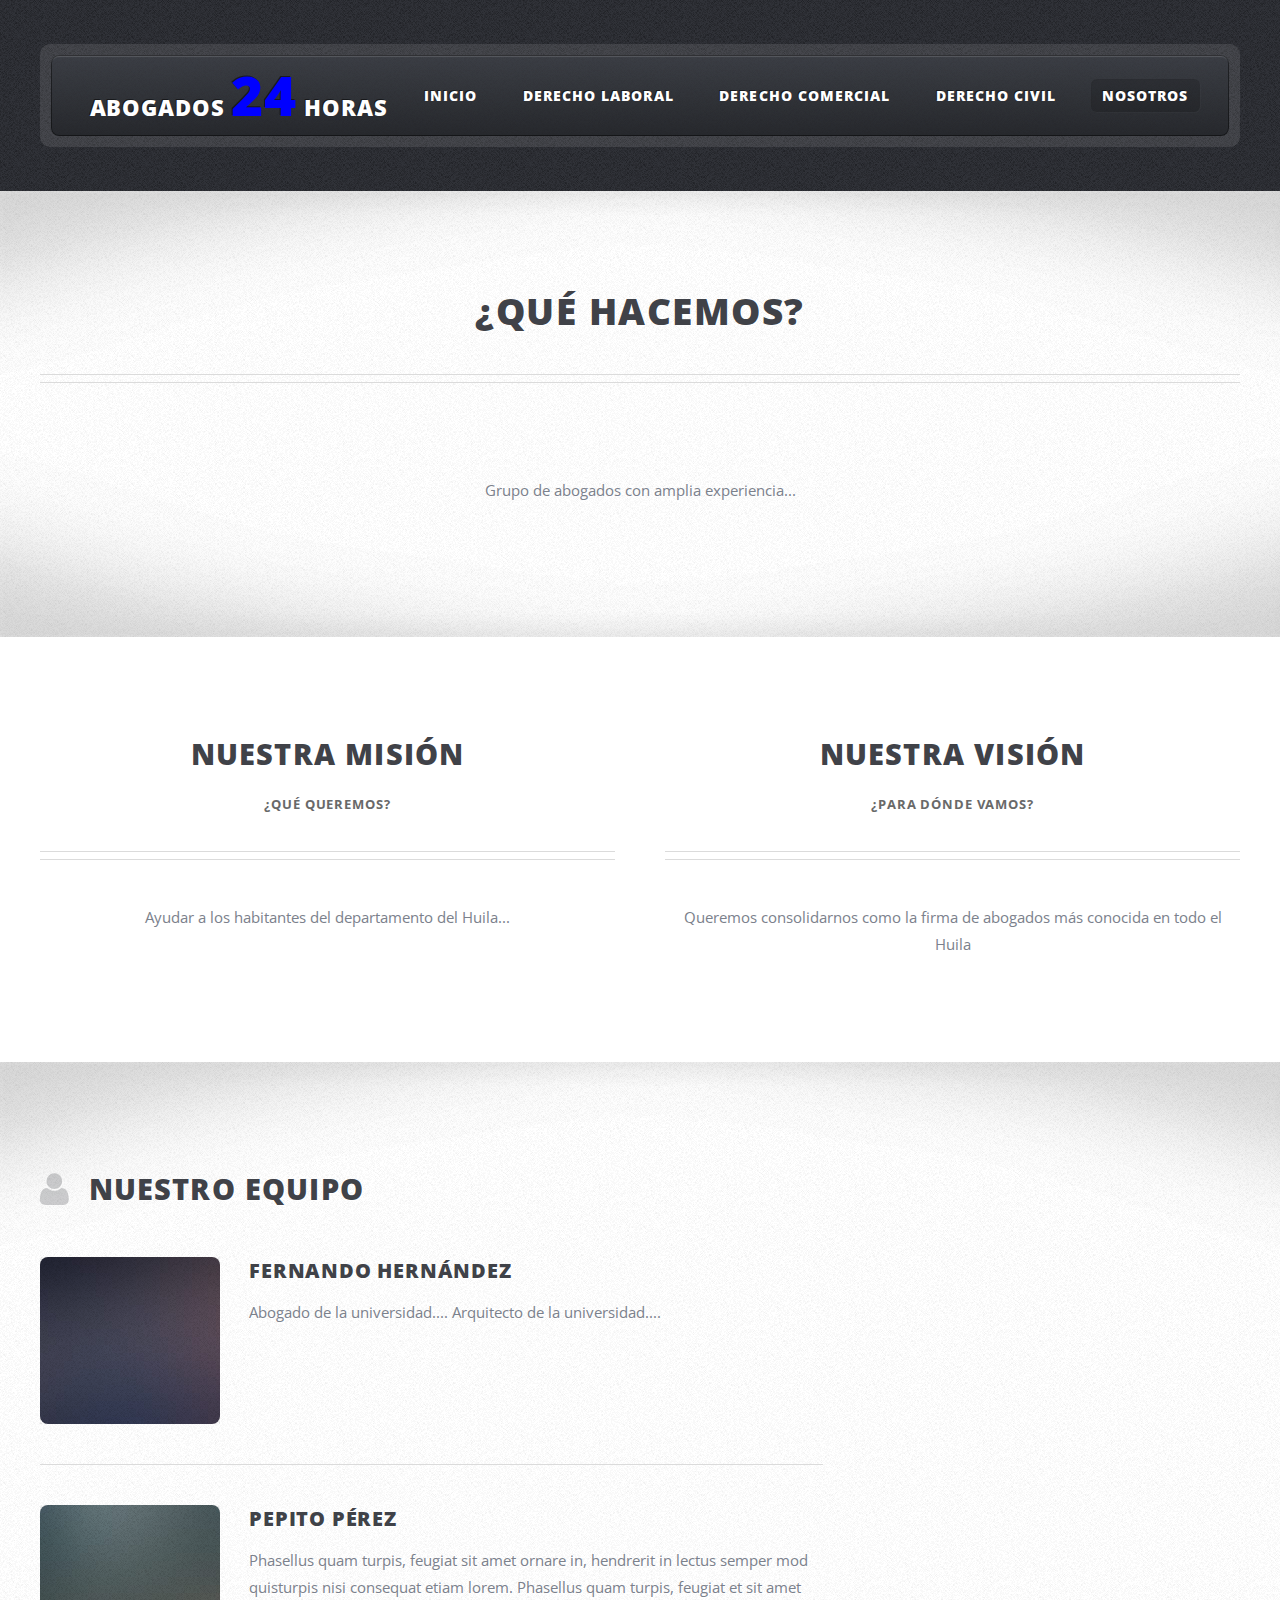
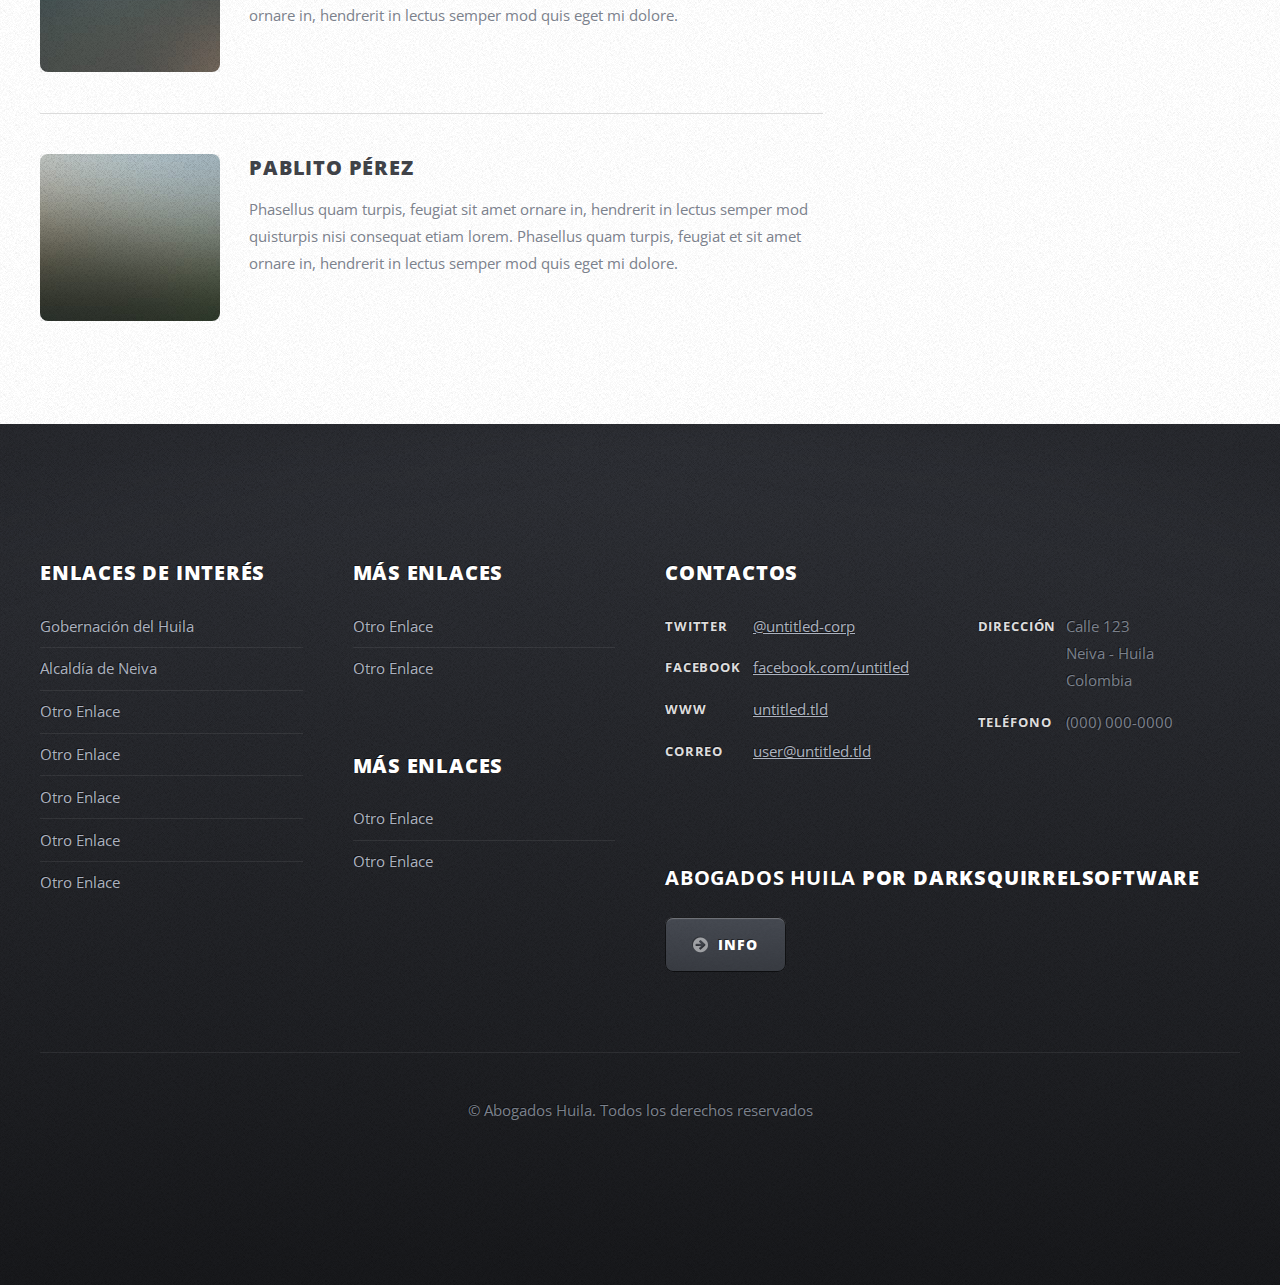
==== commit 04e3b116: "Ajustes formulario en inicio, menú por servicios" ====
--- a/nosotros.html
+++ b/nosotros.html
@@ -24,38 +24,23 @@
 							<header id="header">
 								<div class="inner">
 									<!-- Logo -->
-										<h1><a href="index.html" id="logo">Abogados Huila</a></h1>
+									<h1><a href="index.html" id="logo">Abogados <span style="font-size: 2.5em;color:blue;">24</span> Horas</a></h1>
 									<!-- Nav -->
-										<nav id="nav">
-											<ul>
-												<li><a href="index.html">Inicio</a></li>
-												<li class="current_page_item"><a href="nosotros.html">Nosotros</a></li>
-												<li>
-													<a href="servicios.html">Servicios</a>
-													<ul>
-														<li><a href="servicios.html#Laboral">Derecho Laboral</a></li>
-														<li><a href="servicios.html#Comercial">Derecho Comercial</a></li>
-														<li><a href="servicios.html#Industrial">Derecho Industrial</a></li>
-														<li><a href="servicios.html#Internacional">Derecho Internacional</a></li>
-														<li><a href="servicios.html#Ambiental">Derecho Ambiental</a></li>
-														<li><a href="servicios.html#Administrativo">Derecho Administrativo</a></li>
-														<li><a href="servicios.html#Civil">Derecho Civil</a></li>
-													</ul>
-												</li>
-											</ul>
-										</nav>
+									<nav id="nav">
+										<ul>
+											<li><a href="index.html">Inicio</a></li>
+											<li><a href="servicios.html#Laboral">Derecho Laboral</a></li>
+											<li><a href="servicios.html#Comercial">Derecho Comercial</a></li>
+											<li><a href="servicios.html#Civil">Derecho Civil</a></li>
+											<li class="current_page_item"><a href="nosotros.html">Nosotros</a></li>
+										</ul>
+									</nav>
 
 								</div>
 							</header>
 
 						<!-- Banner -->
-							<div id="banner">
-								<h2>
-									Sómos un grupo de abogados con experiencia quienes queremos asesorarlo de la mejor manera
-									en cualquier tema legal
-								</h2>
-
-							</div>
+							
 
 					</div>
 				</div>
